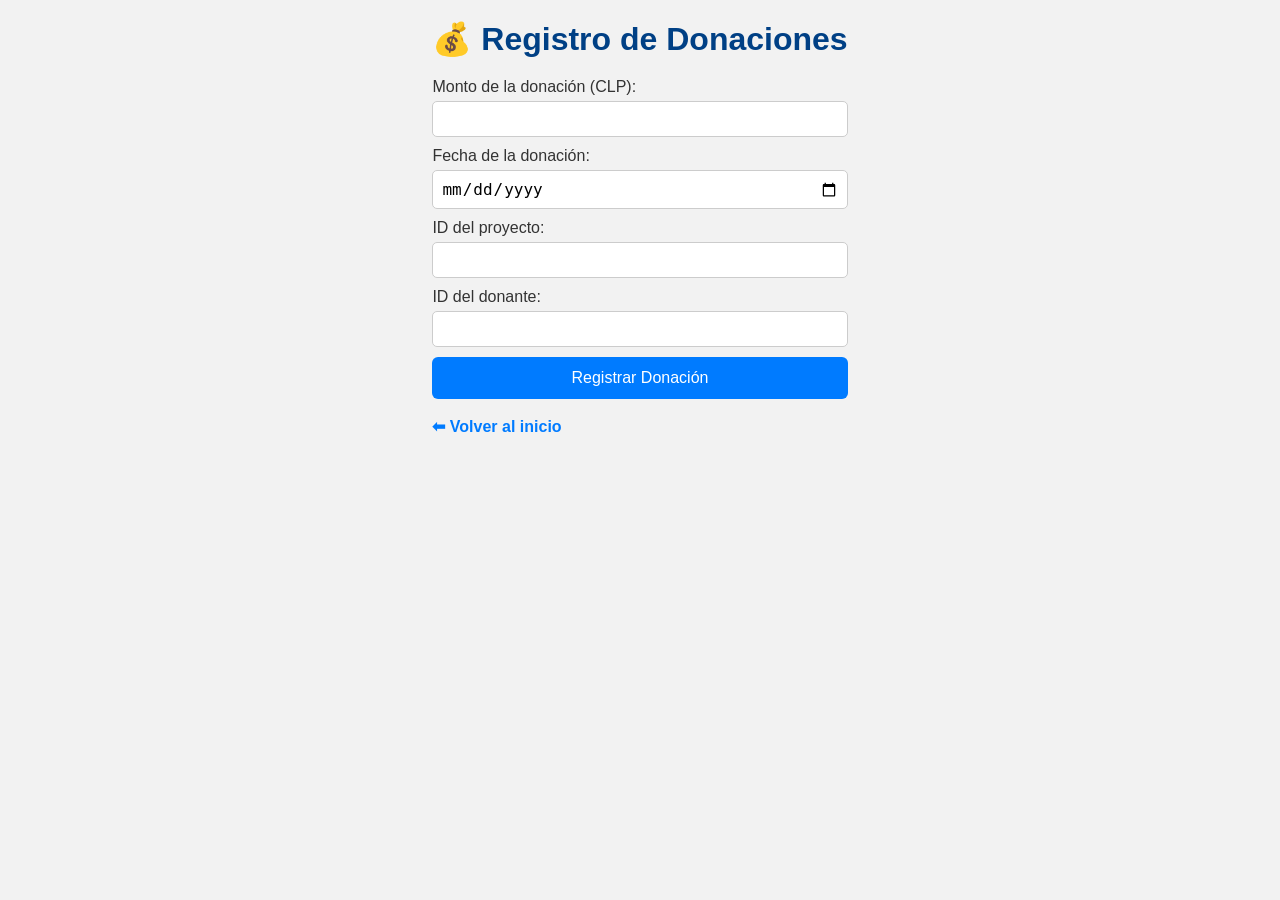
==== form_donacion.html @ 8e38ddc5 "Primer commit: proyecto base" ====
<!DOCTYPE html>
<html lang="es">
<head>
    <meta charset="UTF-8">
    <title>Registrar Donación</title>
    <link rel="stylesheet" href="style.css">
</head>
<body>
    <div class="contenedor">
        <h1>💰 Registro de Donaciones</h1>
        <form id="donacionForm" action="insertar_donacion.php" method="POST">
            <label for="monto">Monto de la donación (CLP):</label>
            <input type="number" id="monto" name="monto" step="0.01" min="100" required>

            <label for="fecha">Fecha de la donación:</label>
            <input type="date" id="fecha" name="fecha" required>

            <label for="id_proyecto">ID del proyecto:</label>
            <input type="number" id="id_proyecto" name="id_proyecto" required>

            <label for="id_donante">ID del donante:</label>
            <input type="number" id="id_donante" name="id_donante" required>

            <input type="submit" value="Registrar Donación">
        </form>

        <br>
        <a href="inicio.html" class="btn-secundario">⬅ Volver al inicio</a>
    </div>

    <script>
    document.getElementById('donacionForm').addEventListener('submit', function(e) {
        const monto = parseFloat(document.getElementById('monto').value);
        if (monto < 100) {
            alert("⚠️ El monto mínimo permitido es de $100.");
            e.preventDefault();
        }
    });
    </script>
</body>
</html>
---- style.css ----
/* === RESET GENERAL === */
* {
    margin: 0;
    padding: 0;
    box-sizing: border-box;
}

/* === CUERPO Y FUENTE === */
body {
    font-family: Arial, sans-serif;
    background-color: #f2f2f2;
    padding: 20px;
    color: #333;
    display: flex;
    justify-content: center;
}

/* === CONTENEDORES PRINCIPALES === */
.container,
.menu {
    max-width: 500px;
    width: 100%;
    background-color: #ffffff;
    padding: 25px;
    border-radius: 10px;
    box-shadow: 0 4px 12px rgba(0, 0, 0, 0.08);
}

/* === TÍTULOS === */
h1,
h2 {
    color: #004085;
    margin-bottom: 20px;
    text-align: center;
}

/* === FORMULARIOS === */
form {
    display: flex;
    flex-direction: column;
}

form input[type="text"],
form input[type="email"],
form input[type="number"],
form input[type="time"],
form input[type="date"],
form textarea {
    width: 100%;
    padding: 8px;
    margin-top: 5px;
    margin-bottom: 10px;
    border-radius: 5px;
    border: 1px solid #ccc;
    box-sizing: border-box;
    font-size: 16px;
}

input[type="submit"] {
    background-color: #007bff;
    color: white;
    border: none;
    font-size: 16px;
    padding: 12px;
    border-radius: 6px;
    cursor: pointer;
    transition: background-color 0.3s ease;
}

input[type="submit"]:hover {
    background-color: #0056b3;
}

/* === ENLACES GENERALES === */
a {
    color: #007bff;
    text-decoration: none;
    font-weight: bold;
}

a:hover {
    text-decoration: underline;
}

/* === MENÚ PRINCIPAL === */
.menu a {
    display: block;
    margin: 10px auto;
    padding: 12px;
    width: 80%;
    font-size: 16px;
    background-color: #007bff;
    color: #fff;
    text-decoration: none;
    border-radius: 6px;
    transition: background-color 0.3s;
    text-align: center;
}

.menu a:hover {
    background-color: #0056b3;
}

/* === LISTAS DE CAMPAÑAS (carrito.php) === */
ul {
    list-style: none;
    padding: 0;
}

li {
    margin-bottom: 20px;
    padding: 10px;
    background-color: #f8f9fa;
    border-left: 4px solid #007bff;
    border-radius: 5px;
}

li a {
    display: inline-block;
    margin-top: 5px;
}


/* === CARDS DE RESULTADOS (procesar_filtro.php) === */
.evento-card {
    background-color: #e8f0fe;
    padding: 15px;
    margin-top: 20px;
    border-left: 5px solid #007bff;
    border-radius: 6px;
}

/* === MENSAJES DE ESTADO (vacío, error, éxito) === */
.mensaje {
    padding: 12px;
    background-color: #d1ecf1;
    border: 1px solid #bee5eb;
    color: #0c5460;
    border-radius: 5px;
    margin-bottom: 15px;
}

/* === PANEL DE ADM === */
.btn-admin {
    display: block;
    width: 100%;
    text-align: center;
    background-color: #004080;
    color: white;
    padding: 12px;
    margin-bottom: 15px;
    border-radius: 8px;
    text-decoration: none;
    font-weight: bold;
    transition: background-color 0.3s;
}

.btn-admin:hover {
    background-color: #0066cc;
}

.panel-admin {
    margin-top: 40px;
    padding: 20px;
    background-color: #eef4ff;
    border-radius: 10px;
    border: 1px solid #cce0ff;
}

.panel-admin h2 {
    color: #003366;
    margin-bottom: 15px;
}

.panel-admin ul {
    list-style: none;
    padding: 0;
}

.panel-admin li {
    margin-bottom: 10px;
}

/* === TABLA DE RESULTADOS (reporte_donaciones.php) === */
table {
    width: 100%;
    border-collapse: collapse;
    margin-top: 20px;
}

table th, table td {
    border: 1px solid #ccc;
    padding: 10px;
    text-align: left;
}

table th {
    background-color: #004080;
    color: white;
}

table tr:nth-child(even) {
    background-color: #f2f2f2;
}
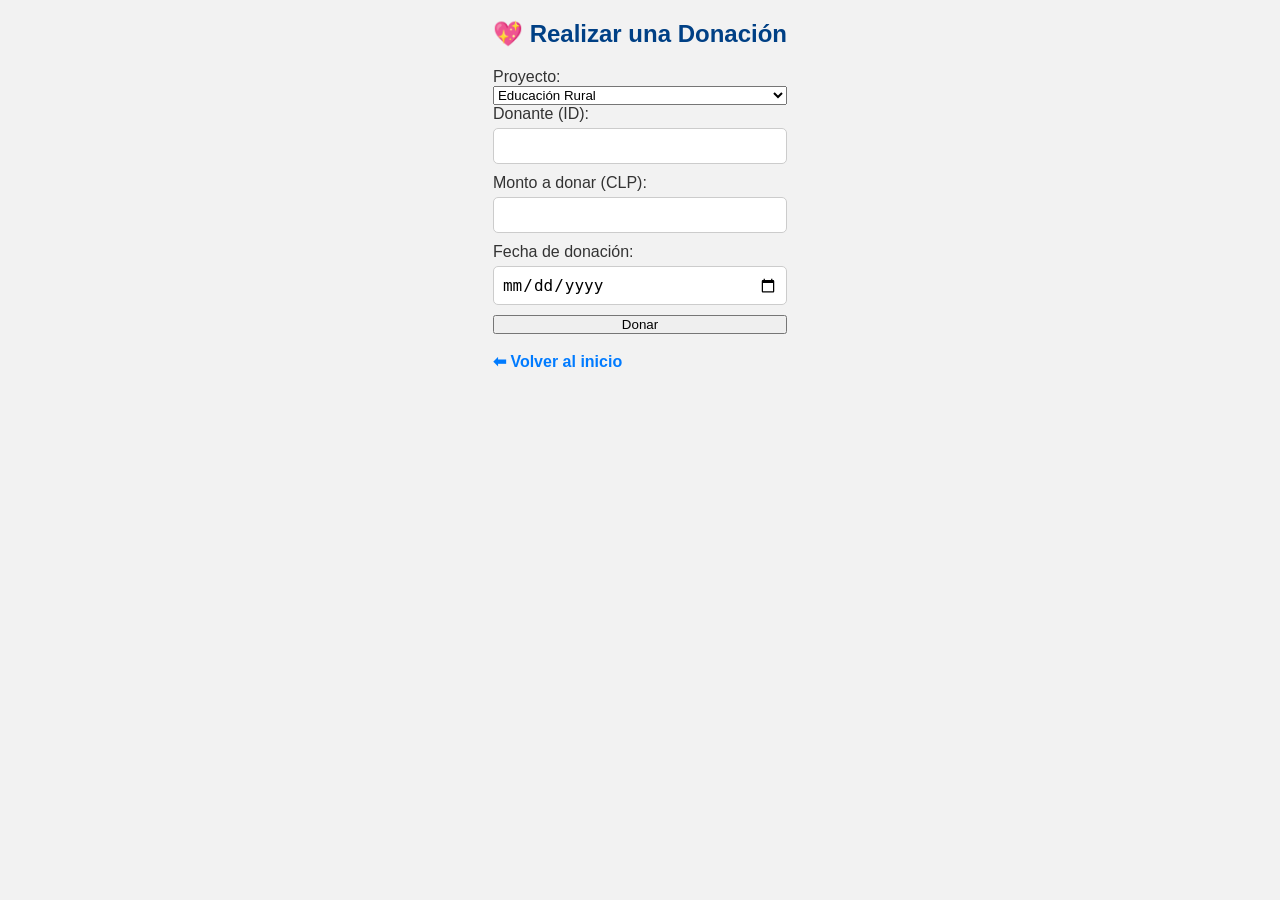
==== commit f0de58ab: "Agrega formulario y script de donaciones" ====
--- a/form_donacion.html
+++ b/form_donacion.html
@@ -1,41 +1,36 @@
 <!DOCTYPE html>
 <html lang="es">
+
 <head>
     <meta charset="UTF-8">
-    <title>Registrar Donación</title>
+    <title>Formulario de Donación</title>
     <link rel="stylesheet" href="style.css">
 </head>
+
 <body>
     <div class="contenedor">
-        <h1>💰 Registro de Donaciones</h1>
-        <form id="donacionForm" action="insertar_donacion.php" method="POST">
-            <label for="monto">Monto de la donación (CLP):</label>
-            <input type="number" id="monto" name="monto" step="0.01" min="100" required>
+        <h2>💖 Realizar una Donación</h2>
+        <form action="insertar_donacion.php" method="POST">
+            <label for="id_proyecto">Proyecto:</label>
+            <select name="id_proyecto" required>
+                <option value="1">Educación Rural</option>
+                <option value="2">Salud Comunitaria</option>
+            </select>
 
-            <label for="fecha">Fecha de la donación:</label>
-            <input type="date" id="fecha" name="fecha" required>
+            <label for="id_donante">Donante (ID):</label>
+            <input type="number" name="id_donante" min="1" required>
 
-            <label for="id_proyecto">ID del proyecto:</label>
-            <input type="number" id="id_proyecto" name="id_proyecto" required>
+            <label for="monto">Monto a donar (CLP):</label>
+            <input type="number" name="monto" min="1000" required>
 
-            <label for="id_donante">ID del donante:</label>
-            <input type="number" id="id_donante" name="id_donante" required>
+            <label for="fecha">Fecha de donación:</label>
+            <input type="date" name="fecha" required>
 
-            <input type="submit" value="Registrar Donación">
+            <button type="submit" class="btn">Donar</button>
         </form>
-
         <br>
         <a href="inicio.html" class="btn-secundario">⬅ Volver al inicio</a>
     </div>
+</body>
 
-    <script>
-    document.getElementById('donacionForm').addEventListener('submit', function(e) {
-        const monto = parseFloat(document.getElementById('monto').value);
-        if (monto < 100) {
-            alert("⚠️ El monto mínimo permitido es de $100.");
-            e.preventDefault();
-        }
-    });
-    </script>
-</body>
-</html>
+</html>
